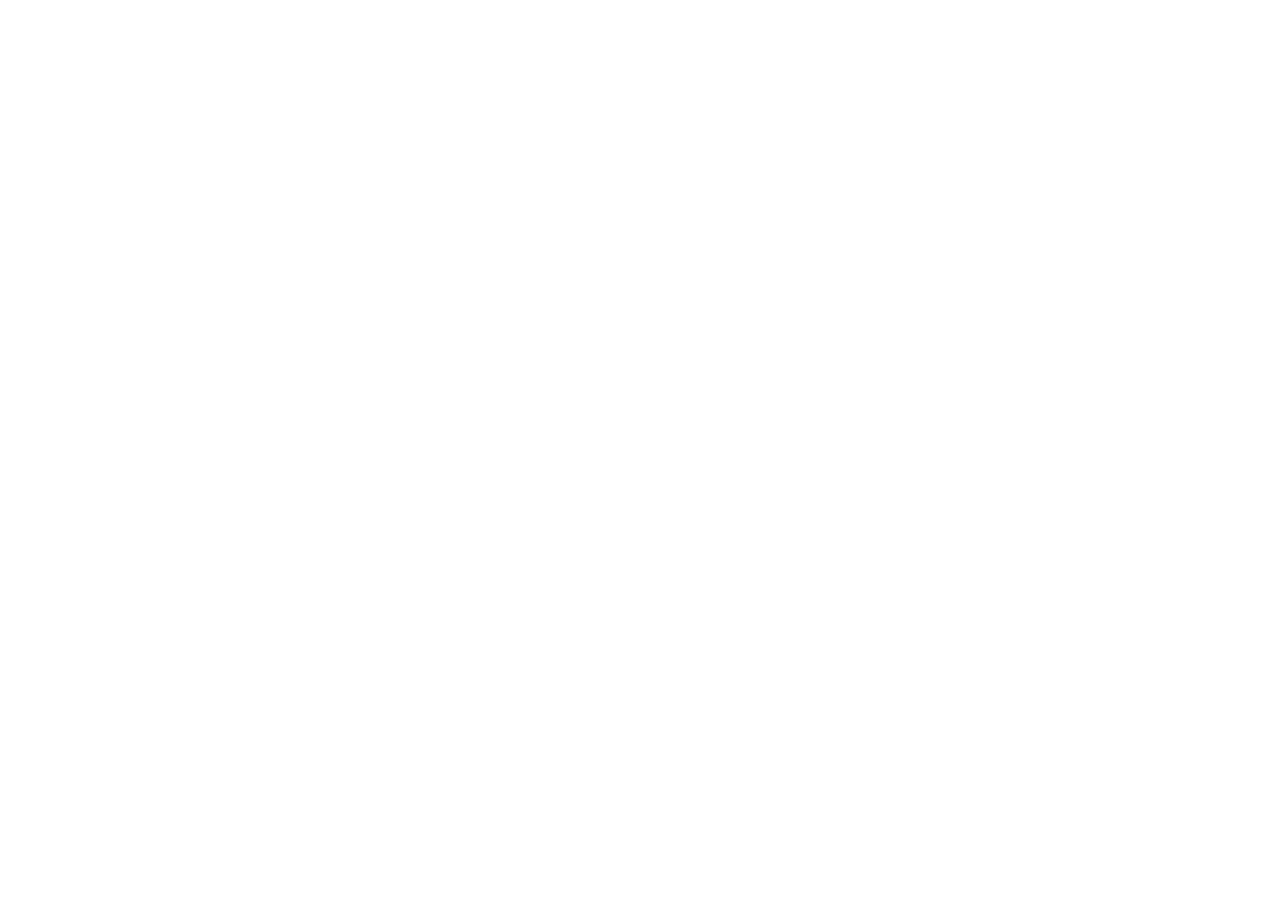
==== index.html @ 5aba1d7a "first outline" ====
<!DOCTYPE html>
<html lang="en">
<head>
    <meta charset="UTF-8">
    <meta http-equiv="X-UA-Compatible" content="IE=edge">
    <meta name="viewport" content="width=device-width, initial-scale=1.0">
    <title>Document</title>
</head>
<body>
    
</body>
</html>
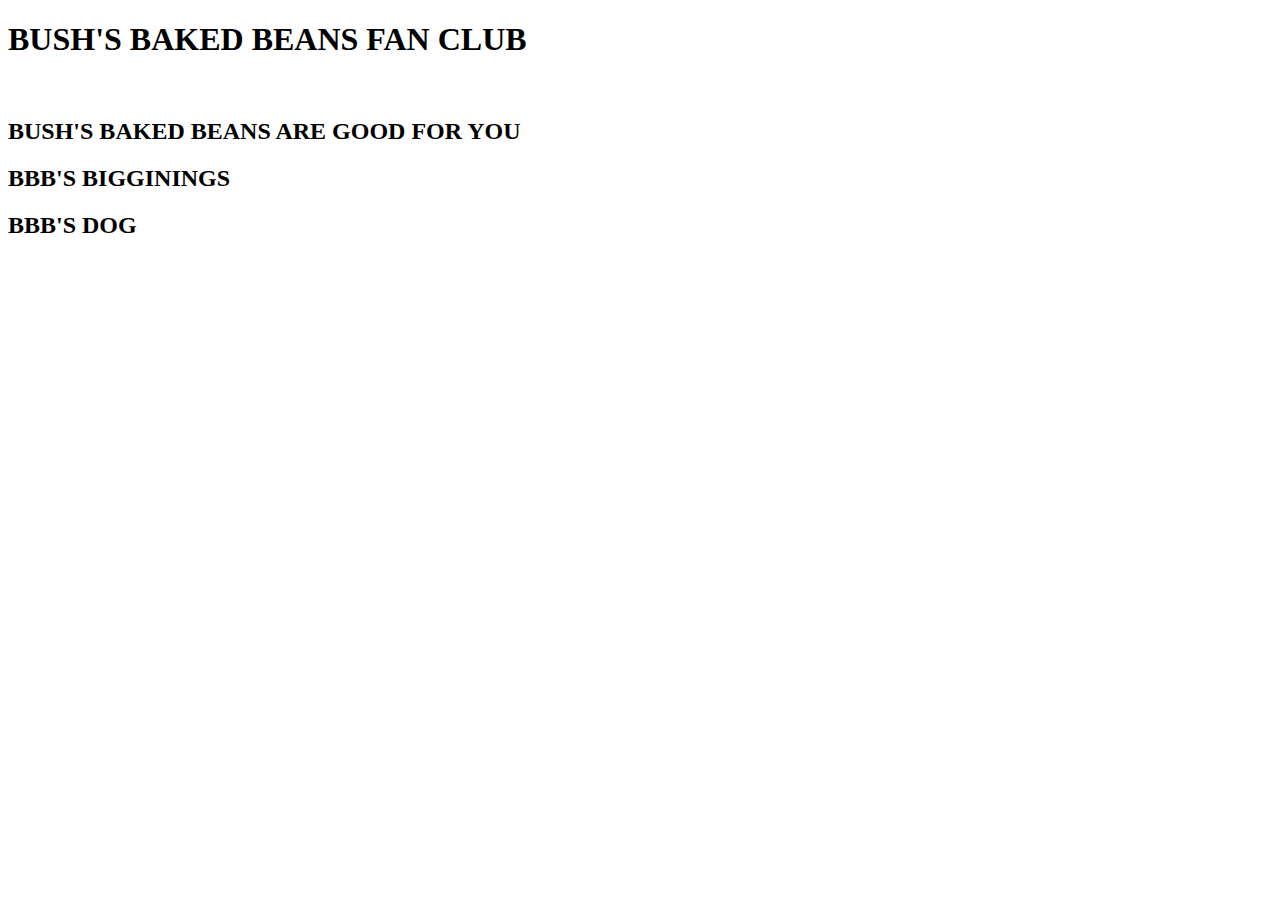
==== commit ac2d3848: "outline2" ====
--- a/index.html
+++ b/index.html
@@ -4,9 +4,28 @@
     <meta charset="UTF-8">
     <meta http-equiv="X-UA-Compatible" content="IE=edge">
     <meta name="viewport" content="width=device-width, initial-scale=1.0">
-    <title>Document</title>
+    <title>BUSH'S BAKED BEANS FAN CLUB</title>
 </head>
 <body>
-    
+    <H1> BUSH'S BAKED BEANS FAN CLUB</H1>
+    <div>
+        <img src="">
+    </div>
+
+
+
+    <div1>
+        <H2>BUSH'S BAKED BEANS ARE GOOD FOR YOU</H2>
+    </div1>
+
+    <div2>
+        <H2>BBB'S BIGGININGS</H2>
+    </div2>
+
+    <div3>
+        <H2>BBB'S DOG</H2>
+    </div3>
+
+
 </body>
 </html>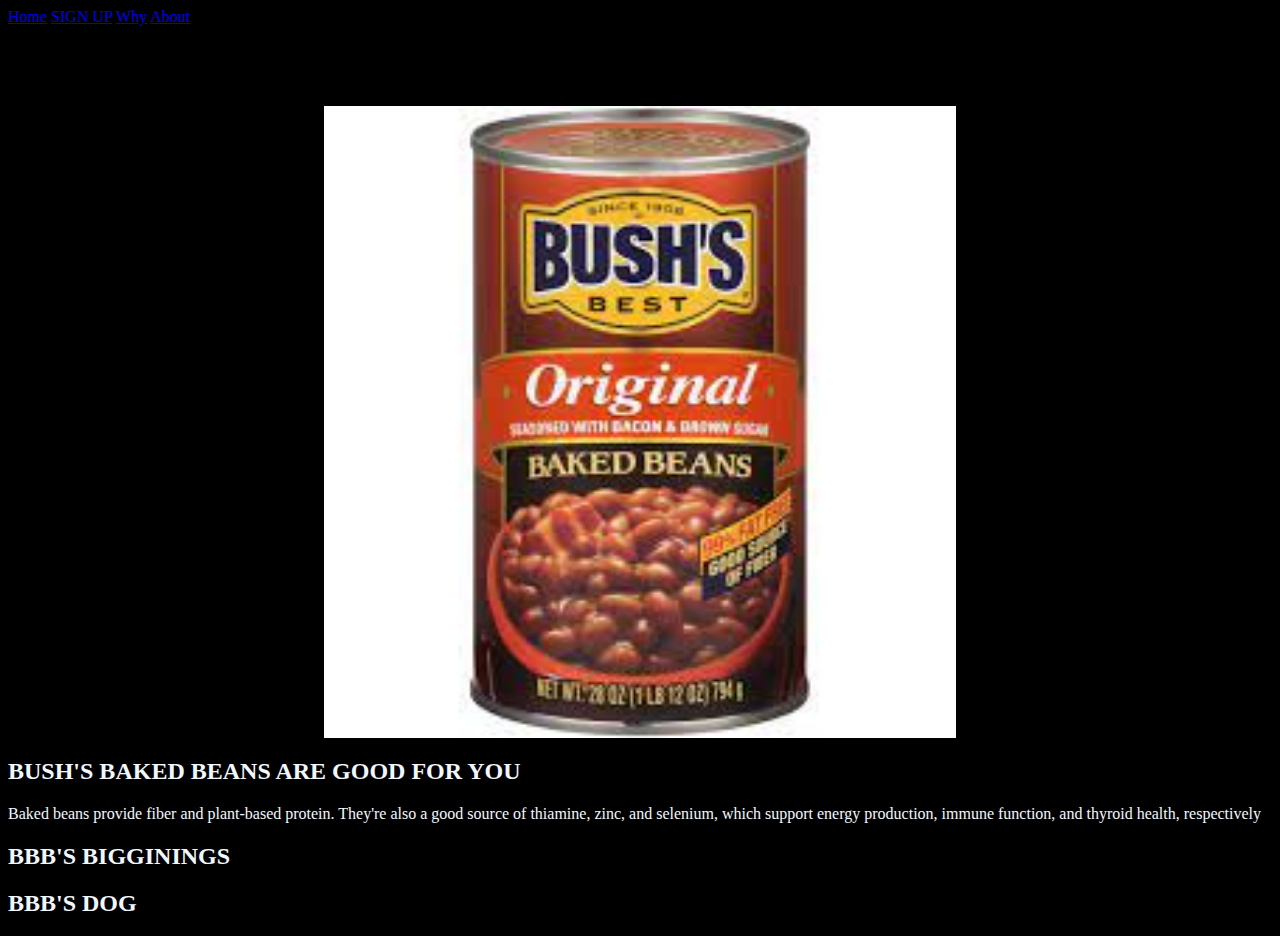
==== commit e691293f: "outline" ====
--- a/index.html
+++ b/index.html
@@ -1,21 +1,43 @@
+<!--
+    Page 1
+Navigation Bar linking to all 4 pages
+1 header using H1
+3 sections of text with H2 headers
+1 image
+-->
+
+
+
+
 <!DOCTYPE html>
 <html lang="en">
 <head>
     <meta charset="UTF-8">
     <meta http-equiv="X-UA-Compatible" content="IE=edge">
     <meta name="viewport" content="width=device-width, initial-scale=1.0">
+    <link rel="stylesheet" href="index.css">
     <title>BUSH'S BAKED BEANS FAN CLUB</title>
 </head>
 <body>
+    <div class="topnav">
+        <a class="active" href="index.html">Home</a>
+        <a href="page2.html">SIGN UP</a>
+        <a href="page4.html">Why</a>
+        <a href="page3.html">About</a>
+      </div>
+
     <H1> BUSH'S BAKED BEANS FAN CLUB</H1>
     <div>
-        <img src="">
+        <img name="BBB2" src="./images/BBB2.jpg">
     </div>
 
 
 
     <div1>
         <H2>BUSH'S BAKED BEANS ARE GOOD FOR YOU</H2>
+        <p>Baked beans provide fiber and plant-based protein. 
+            They're also a good source of thiamine, zinc, and selenium, 
+            which support energy production, immune function, and thyroid health, respectively </p>
     </div1>
 
     <div2>
--- a/index.css
+++ b/index.css
@@ -0,0 +1,37 @@
+Each page must be appropriately and pleasantly styled using CSS.
+
+
+
+
+H1{
+    align-items: center;
+    text-align: center;
+    color: aliceblue;
+    border: 22px;
+    border-color: aliceblue;
+    border-radius: 22px;
+}
+
+img{
+    display: block;
+    margin-left: auto;
+    margin-right: auto;
+    width: 50%;
+ }
+    
+.div1{
+    align-items: center;
+    color: aliceblue;
+}
+
+H2{
+    color: aliceblue;
+}
+
+p{
+    color: aliceblue;
+}
+
+body{
+    background-color: black;
+}